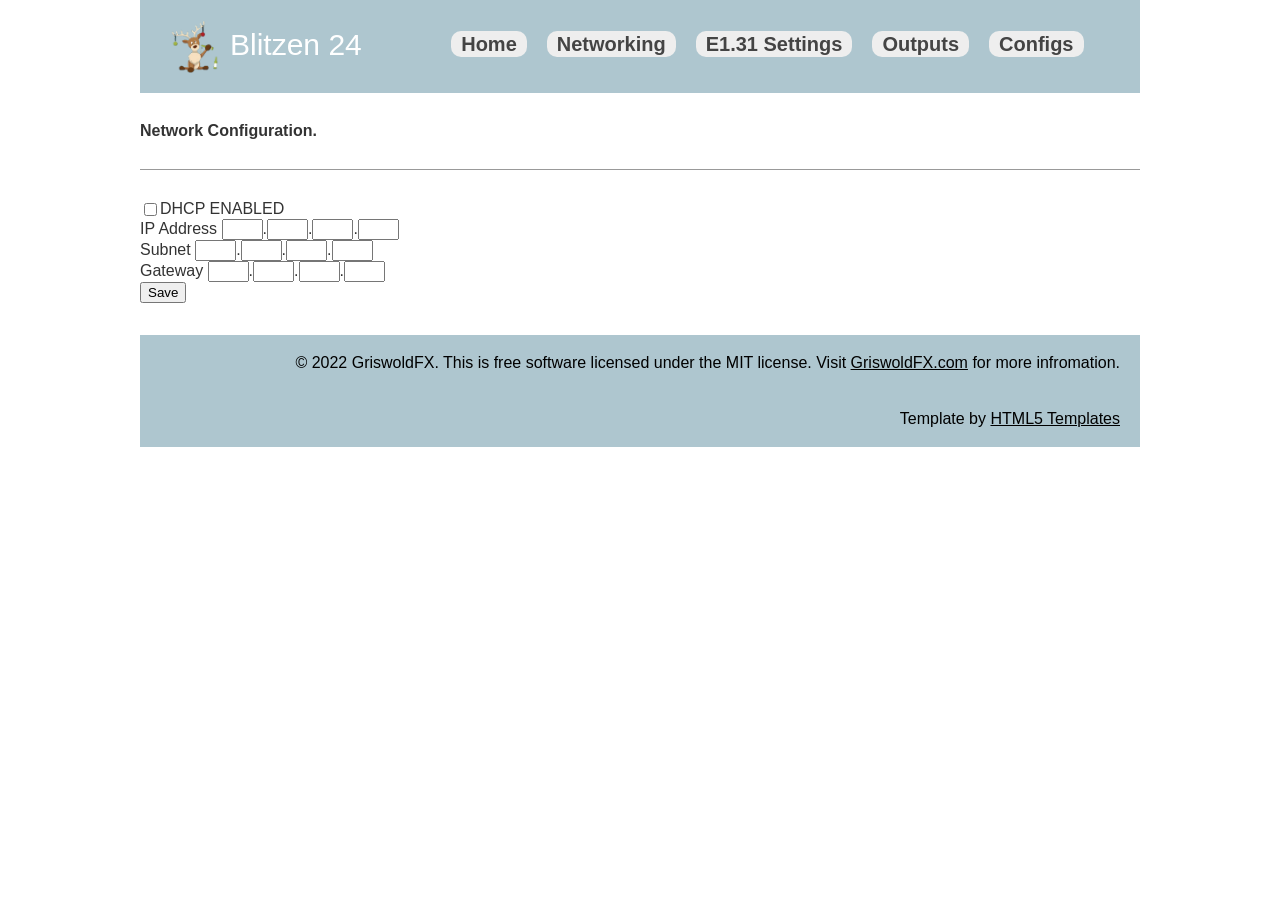
==== SDCARD/configs.htm @ 039fcf64 "Updated 6 files under /SDCARD Created additional config files. work focused on e131.htm" ====
<!doctype html>
<html lang="en" class="no-js">
<head>
    <meta charset="utf-8">
    <meta http-equiv="x-ua-compatible" content="ie=edge">
    <meta name="viewport" content="width=device-width, initial-scale=1.0">
    <title>Blitzen 24</title>
    <link rel="stylesheet" href="style.css">
    <script src="script.js"></script>
</head>

<body>
	<header>
		<div id="logo"><img src="blitzen.png">Blitzen 24</div>
		<nav>  
			<ul>
				<li><a href="/">Home</a>
				<li><a href="net.htm">Networking</a>
				<li><a href="e131.htm?pin=1">E1.31 Settings</a>
				<li><a href="outputs.htm">Outputs</a>
                                <li><a href="configs.htm">Configs</a>
			</ul>
		</nav>
	</header>
	<section>
		<strong>Network Configuration.</strong>
	</section>
	<section id="pageContent">
		<main role="main">
			<FORM METHOD="POST">
				<INPUT TYPE="CHECKBOX" VALUE="1" ID="DHCP" NAME="DHCP">DHCP ENABLED<BR>
				IP Address <INPUT TYPE="TEXT" ID="IPADDRESS0" NAME="IPADDRESS0" SIZE="3" maxlength="3">.<INPUT TYPE="TEXT" ID="IPADDRESS1" NAME="IPADDRESS1" SIZE="3" maxlength="3">.<INPUT TYPE="TEXT" ID="IPADDRESS2" NAME="IPADDRESS2" SIZE="3" maxlength="3">.<INPUT TYPE="TEXT" ID="IPADDRESS3" NAME="IPADDRESS3" SIZE="3" maxlength="3"><br>
				Subnet <INPUT TYPE="TEXT" ID="SUBNETMASK0" NAME="SUBNETMASK0" SIZE="3" maxlength="3">.<INPUT TYPE="TEXT" ID="SUBNETMASK1" NAME="SUBNETMASK1" SIZE="3" maxlength="3">.<INPUT TYPE="TEXT" ID="SUBNETMASK2" NAME="SUBNETMASK2" SIZE="3" maxlength="3">.<INPUT TYPE="TEXT" ID="SUBNETMASK3" NAME="SUBNETMASK3" SIZE="3" maxlength="3"><br>
				Gateway <INPUT TYPE="TEXT" ID="GATEWAY0" NAME="GATEWAY0" SIZE="3" maxlength="3">.<INPUT TYPE="TEXT" ID="GATEWAY1" NAME="GATEWAY1" SIZE="3" maxlength="3">.<INPUT TYPE="TEXT" ID="GATEWAY2" NAME="GATEWAY2" SIZE="3" maxlength="3">.<INPUT TYPE="TEXT" ID="GATEWAY3" NAME="GATEWAY3" SIZE="3" maxlength="3"><br>
				<INPUT TYPE="SUBMIT" Name="Save" Value="Save">
			</FORM> 
		<BR><BR>
		</main>
<!--		<aside>
			<div>Sidebar 1</div>
			<div>Sidebar 2</div>
			<div>Sidebar 3</div>
		</aside>
-->	</section>

	<footer>
		<p>&copy; 2022 GriswoldFX. This is free software licensed under the MIT license. Visit <a HREF="http://www.griswoldfx.com">GriswoldFX.com</A> for more infromation.</p>
<p> Template by <a href="https://html5-templates.com/" target="_blank" rel="nofollow">HTML5 Templates</a></p>
	</footer>


</body>
    <script src="net.js"></script>
</html>
---- SDCARD/style.css ----
html,body,div,span,object,iframe,h1,h2,h3,h4,h5,h6,p,blockquote,pre,abbr,address,cite,code,del,dfn,em,img,ins,kbd,q,samp,small,strong,sub,sup,var,b,i,dl,dt,dd,ol,ul,li,fieldset,form,label,legend,table,caption,tbody,tfoot,thead,article,aside,canvas,details,figcaption,figure,footer,header,hgroup,menu,nav,section,summary,time,mark,audio,video{margin:0;padding:0;border:0;outline:0;font-size:100%;vertical-align:baseline;background:transparent}
body{line-height:1; font-family: arial;}
h1{font-size: 25px;}h2{font-size: 21px;}h3{font-size: 18px;}h4{font-size: 16px;}
article,aside,details,figcaption,figure,footer,header,hgroup,menu,nav,section{display:block}
nav ul{list-style:none}
blockquote,q{quotes:none}
blockquote:before,blockquote:after,q:before,q:after{content:none}
a{margin:0;padding:0;font-size:100%;vertical-align:baseline;background:transparent;color: #000000;}
ins{background-color:#ff9;color:#000;text-decoration:none}
mark{background-color:#ff9;color:#000;font-style:italic;font-weight:bold}
del{text-decoration:line-through}
abbr[title],dfn[title]{border-bottom:1px dotted;cursor:help}
table{border-collapse:collapse;border-spacing:0}
table, th, td {
  border: 1px solid black;
  border-radius: 10px;
}
td {
  text-align: center;
}
hr{display:block;height:1px;border:0;border-top:1px solid #ccc;margin:1em 0;padding:0}
input,select{vertical-align:middle}

body,html {
	background-color: #FFF;
}
header {
    background: #AEC6CF;
    padding: 20px 30px;
    max-width: 940px;
    margin: auto;
}
nav {
    display: inline-block;
}
nav ul li a {
    background: #EEE;
    padding: 2px 10px;
    font-size: 20px;
    text-decoration: none;
    font-weight: bold;
    color: #444;
    border-radius: 10px;
}
nav ul li a:hover {
	background: #FFF;
}
nav ul li {
    display: inline-block;
    margin: 10px;
}
nav ul {
    list-style: none;
}
#pageContent {
    max-width: 1000px;
    margin: auto;
    border: none;
}
main {
	float: left;
	width: 60%;
}
aside {
	float: right;
	width: 30%;
}
article {
    border-bottom: 2px dotted #999;
    padding-bottom: 20px;
    margin-bottom: 20px;
}
article h2 {
    font-weight: normal;
    margin-bottom: 12px;
}
article p {
	
}
main section {
	
}
footer {
	background: #AEC6CF;
	max-width: 1000px;
	margin: auto;
	clear: both;
	text-align: right;
}
footer p {
	padding: 20px;
}
footer p > a:hover{color: #FFF;}
address {
    padding: 10px 20px 30px 10px;
}
aside > div {
	margin: 10px auto;
	background: #AEC6CF;
	min-height: 50px;
        text-align: center;
        vertical-align: middle;
        padding: 25px 0;
        font-size: 20px;
        text-decoration: none;  
        font-weight: bold;
        color: #444;
        border-radius: 10px;
        }
aside > div > a:hover{color: #FFF;}
#logo {
    display: inline-block;
    vertical-align: middle;
    font-size: 30px;
    margin-right: 75px;
    color: #FFF;
}
#logo img {
    width: 50px;
    vertical-align: middle;
    margin-right: 10px;
}
body > section {
    max-width: 1000px;
    margin: auto;
    padding: 30px 0px;
    border-bottom: 1px solid #999;
    color: #333;
}

@media screen and (max-width: 1000px) {
	body > section {
		padding: 30px 20px;
	}
}
@media screen and (max-width: 600px) {
	main {
		float: none;
		width: 100%;
	}
	aside {
		float: none;
		width: 100%;
	}

}
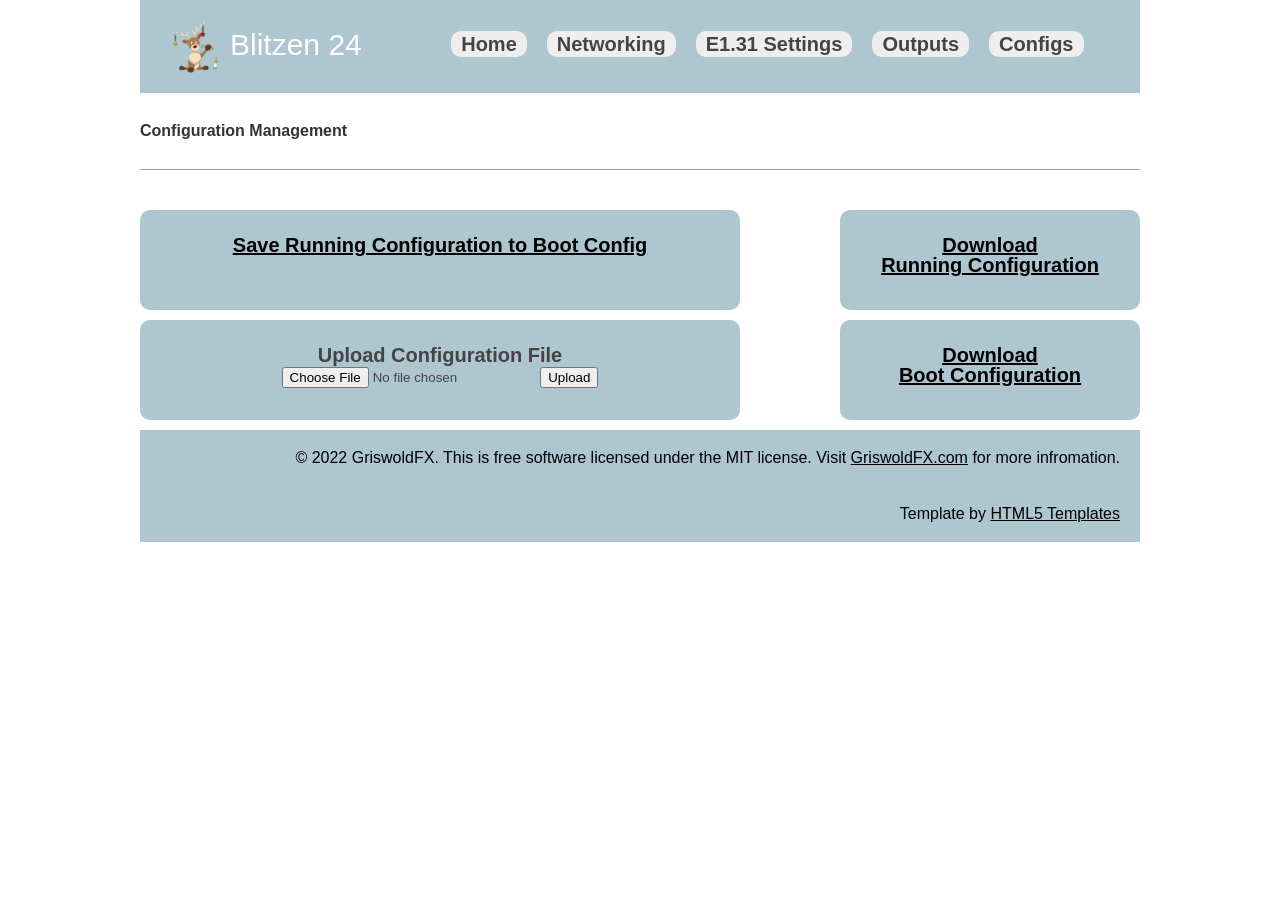
==== commit 7caa0f70: "Updated 2 files under /SDCARD Added save config, download running config, and download boot config i" ====
--- a/SDCARD/configs.htm
+++ b/SDCARD/configs.htm
@@ -16,32 +16,33 @@
 			<ul>
 				<li><a href="/">Home</a>
 				<li><a href="net.htm">Networking</a>
-				<li><a href="e131.htm?pin=1">E1.31 Settings</a>
+				<li><a href="e131.htm?output=1">E1.31 Settings</a>
 				<li><a href="outputs.htm">Outputs</a>
                                 <li><a href="configs.htm">Configs</a>
 			</ul>
 		</nav>
 	</header>
 	<section>
-		<strong>Network Configuration.</strong>
+		<strong>Configuration Management</strong>
 	</section>
 	<section id="pageContent">
 		<main role="main">
-			<FORM METHOD="POST">
-				<INPUT TYPE="CHECKBOX" VALUE="1" ID="DHCP" NAME="DHCP">DHCP ENABLED<BR>
-				IP Address <INPUT TYPE="TEXT" ID="IPADDRESS0" NAME="IPADDRESS0" SIZE="3" maxlength="3">.<INPUT TYPE="TEXT" ID="IPADDRESS1" NAME="IPADDRESS1" SIZE="3" maxlength="3">.<INPUT TYPE="TEXT" ID="IPADDRESS2" NAME="IPADDRESS2" SIZE="3" maxlength="3">.<INPUT TYPE="TEXT" ID="IPADDRESS3" NAME="IPADDRESS3" SIZE="3" maxlength="3"><br>
-				Subnet <INPUT TYPE="TEXT" ID="SUBNETMASK0" NAME="SUBNETMASK0" SIZE="3" maxlength="3">.<INPUT TYPE="TEXT" ID="SUBNETMASK1" NAME="SUBNETMASK1" SIZE="3" maxlength="3">.<INPUT TYPE="TEXT" ID="SUBNETMASK2" NAME="SUBNETMASK2" SIZE="3" maxlength="3">.<INPUT TYPE="TEXT" ID="SUBNETMASK3" NAME="SUBNETMASK3" SIZE="3" maxlength="3"><br>
-				Gateway <INPUT TYPE="TEXT" ID="GATEWAY0" NAME="GATEWAY0" SIZE="3" maxlength="3">.<INPUT TYPE="TEXT" ID="GATEWAY1" NAME="GATEWAY1" SIZE="3" maxlength="3">.<INPUT TYPE="TEXT" ID="GATEWAY2" NAME="GATEWAY2" SIZE="3" maxlength="3">.<INPUT TYPE="TEXT" ID="GATEWAY3" NAME="GATEWAY3" SIZE="3" maxlength="3"><br>
-				<INPUT TYPE="SUBMIT" Name="Save" Value="Save">
+		<div>
+			<A HREF="configs.htm?save=y">Save Running Configuration to Boot Config</A>
+		</div>
+		<div>
+			Upload Configuration File<br>
+  			<FORM METHOD="POST" ACTION="configs.htm" enctype="multipart/form-data">
+				<input type="file" Name="config" id="config"  accept=".cfg">
+				<INPUT TYPE="SUBMIT" Name="Upload" Value="Upload">
 			</FORM> 
-		<BR><BR>
+		</div>
 		</main>
-<!--		<aside>
-			<div>Sidebar 1</div>
-			<div>Sidebar 2</div>
-			<div>Sidebar 3</div>
+		<aside>
+			<div><A href="runningconfig.cfg">Download<br>Running Configuration</A></div>
+			<div><A href="blitzen.cfg">Download<br>Boot Configuration</A></div>
 		</aside>
--->	</section>
+	</section>
 
 	<footer>
 		<p>&copy; 2022 GriswoldFX. This is free software licensed under the MIT license. Visit <a HREF="http://www.griswoldfx.com">GriswoldFX.com</A> for more infromation.</p>
@@ -50,5 +51,4 @@
 
 
 </body>
-    <script src="net.js"></script>
 </html>
--- a/SDCARD/style.css
+++ b/SDCARD/style.css
@@ -108,6 +108,21 @@
         border-radius: 10px;
         }
 aside > div > a:hover{color: #FFF;}
+
+main > div {
+	margin: 10px auto;
+	background: #AEC6CF;
+	min-height: 50px;
+        text-align: center;
+        vertical-align: middle;
+        padding: 25px 0;
+        font-size: 20px;
+        text-decoration: none;  
+        font-weight: bold;
+        color: #444;
+        border-radius: 10px;
+        }
+main > div > a:hover{color: #FFF;}
 #logo {
     display: inline-block;
     vertical-align: middle;
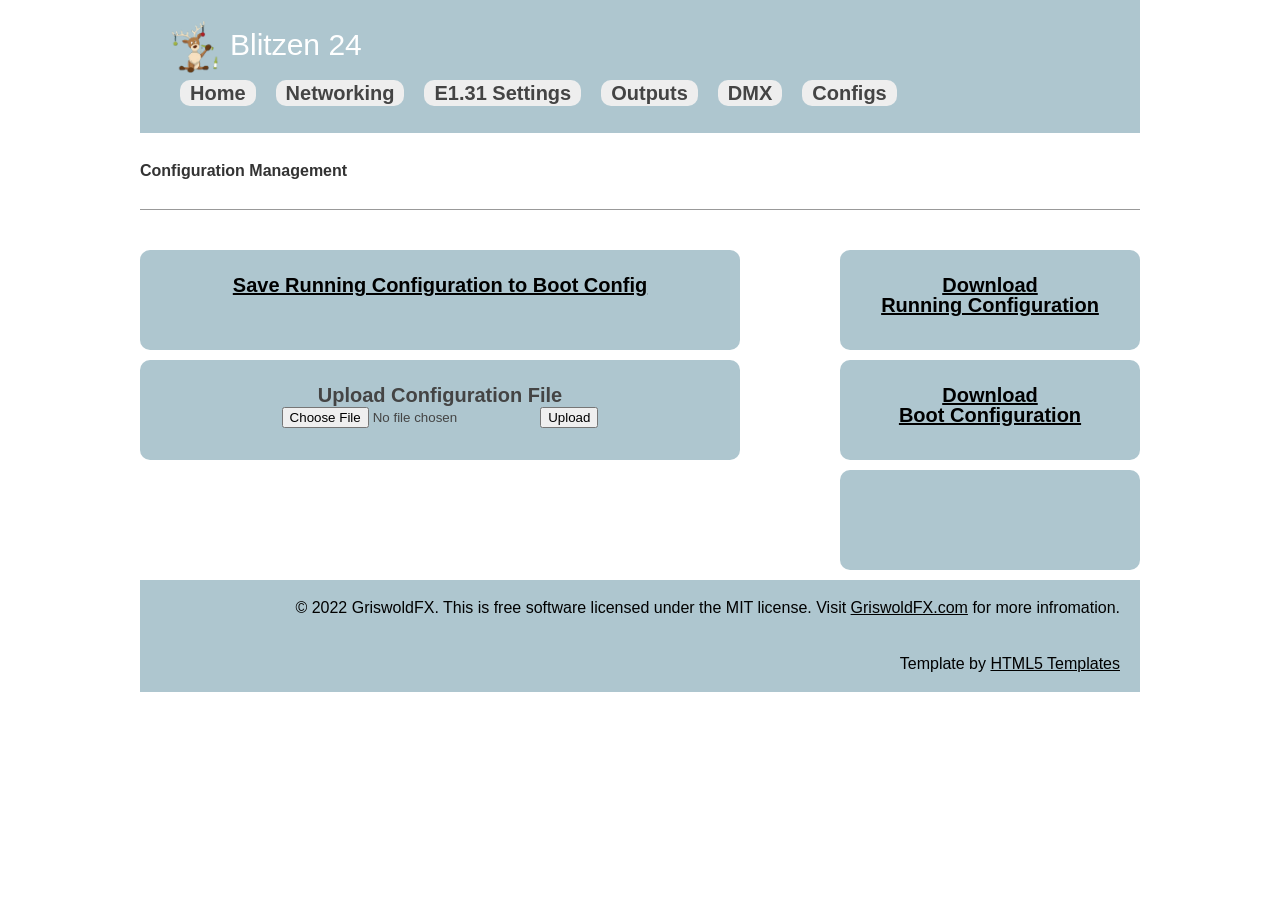
==== commit 13f2ce21: "Updated configs.htm" ====
--- a/SDCARD/configs.htm
+++ b/SDCARD/configs.htm
@@ -6,7 +6,7 @@
     <meta name="viewport" content="width=device-width, initial-scale=1.0">
     <title>Blitzen 24</title>
     <link rel="stylesheet" href="style.css">
-    <script src="script.js"></script>
+<!--    <script src="script.js"></script> -->
 </head>
 
 <body>
@@ -18,6 +18,7 @@
 				<li><a href="net.htm">Networking</a>
 				<li><a href="e131.htm?output=1">E1.31 Settings</a>
 				<li><a href="outputs.htm">Outputs</a>
+                                <li><a href="dmx.htm">DMX</a>
                                 <li><a href="configs.htm">Configs</a>
 			</ul>
 		</nav>
@@ -41,6 +42,7 @@
 		<aside>
 			<div><A href="runningconfig.cfg">Download<br>Running Configuration</A></div>
 			<div><A href="blitzen.cfg">Download<br>Boot Configuration</A></div>
+                        <div ID="upgrade"></div>   
 		</aside>
 	</section>
 
@@ -51,4 +53,5 @@
 
 
 </body>
+<script src="config.js"></script>
 </html>
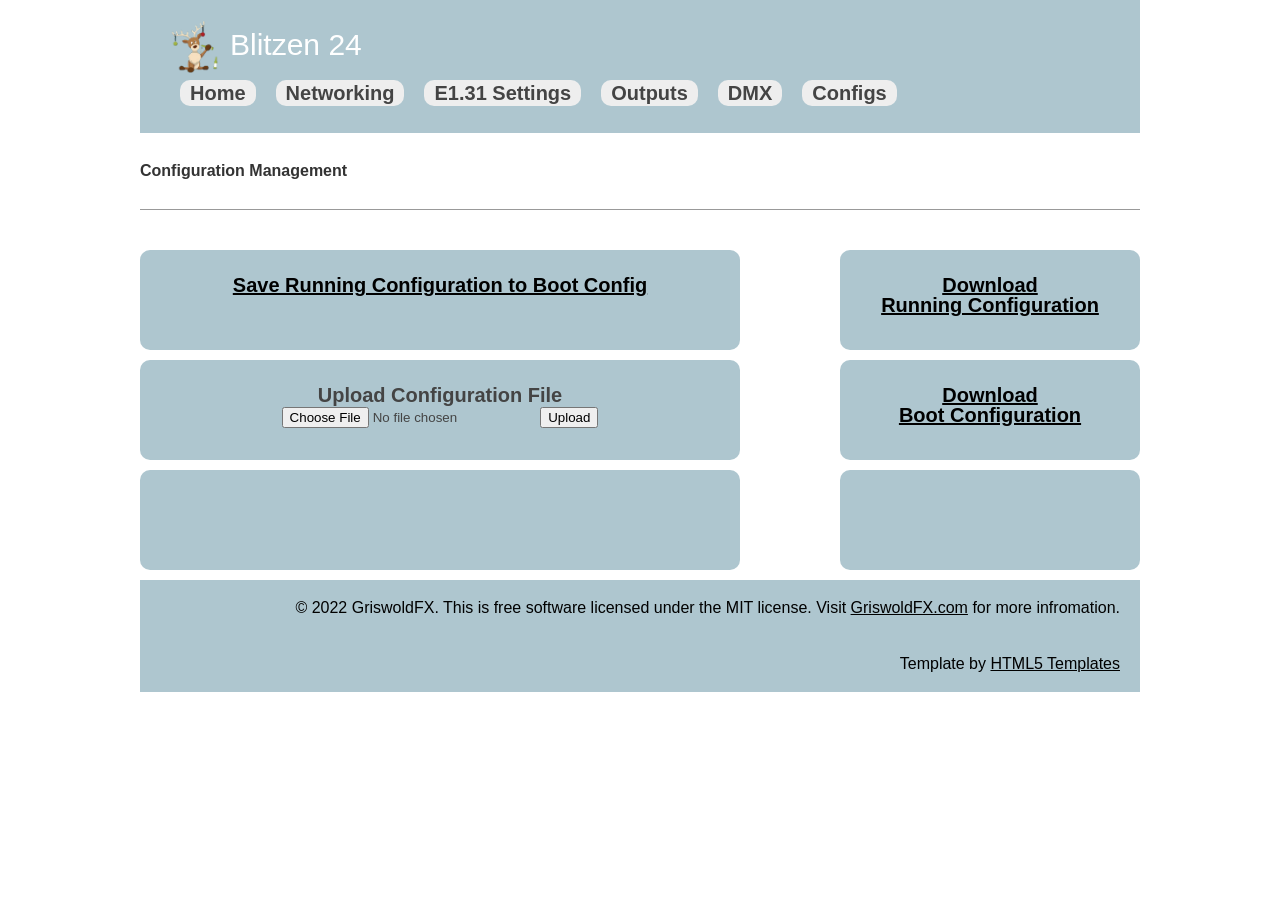
==== commit 8a97d6a5: "Updated configs.htm" ====
--- a/SDCARD/configs.htm
+++ b/SDCARD/configs.htm
@@ -38,6 +38,8 @@
 				<INPUT TYPE="SUBMIT" Name="Upload" Value="Upload">
 			</FORM> 
 		</div>
+                <div id="version">
+		</div>
 		</main>
 		<aside>
 			<div><A href="runningconfig.cfg">Download<br>Running Configuration</A></div>
@@ -53,5 +55,19 @@
 
 
 </body>
-<script src="config.js"></script>
+<script src="config.js">
+function secondsToDhms(seconds) {
+seconds = Number(seconds);
+var d = Math.floor(seconds / (3600*24));
+var h = Math.floor(seconds % (3600*24) / 3600);
+var m = Math.floor(seconds % 3600 / 60);
+var s = Math.floor(seconds % 60);
+
+var dDisplay = d > 0 ? d + (d == 1 ? " day, " : " days, ") : "";
+var hDisplay = h > 0 ? h + (h == 1 ? " hour, " : " hours, ") : "";
+var mDisplay = m > 0 ? m + (m == 1 ? " minute, " : " minutes, ") : "";
+var sDisplay = s > 0 ? s + (s == 1 ? " second" : " seconds") : "";
+return dDisplay + hDisplay + mDisplay + sDisplay;
+}
+</script>
 </html>
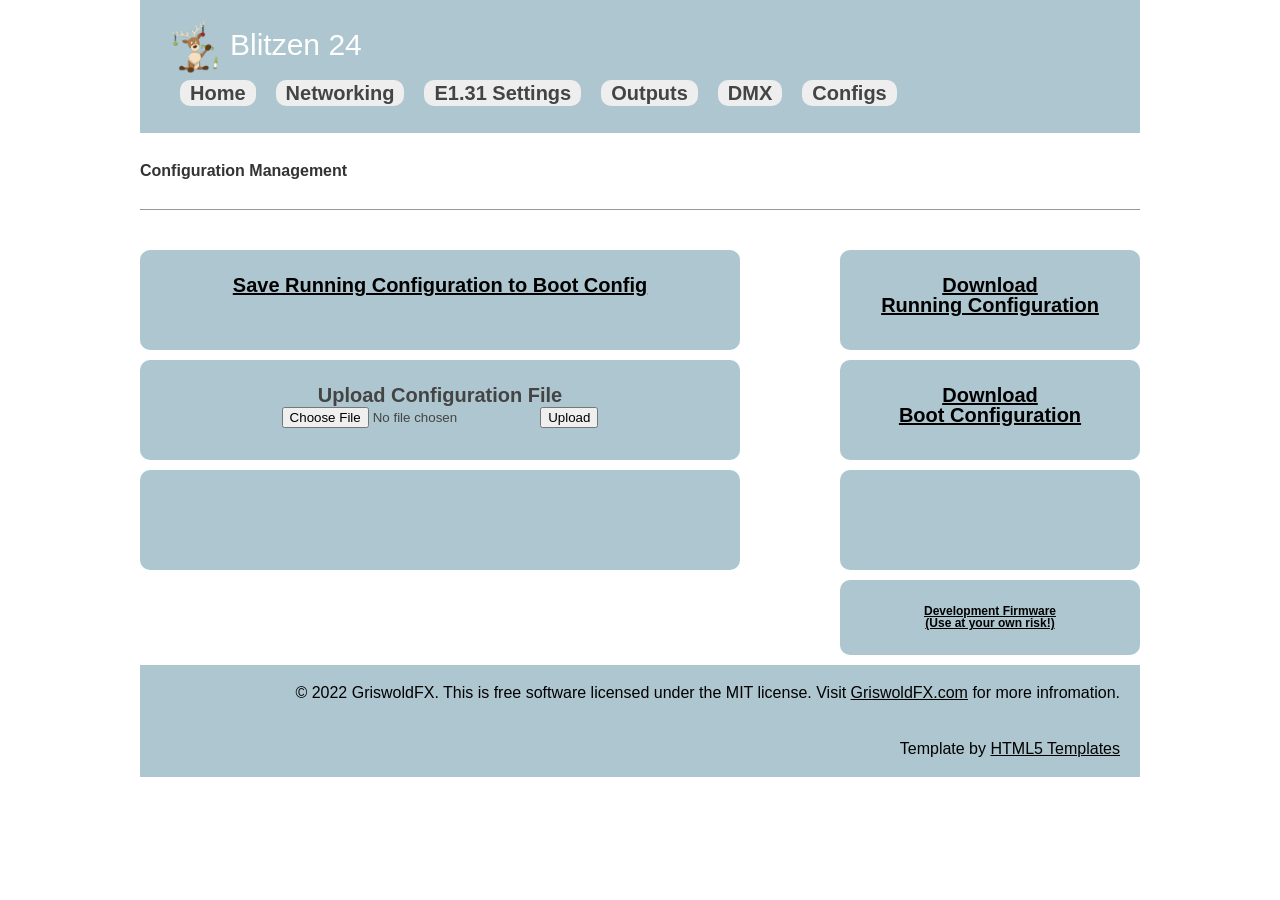
==== commit 7051d273: "Updated configs.htm" ====
--- a/SDCARD/configs.htm
+++ b/SDCARD/configs.htm
@@ -35,7 +35,7 @@
 			Upload Configuration File<br>
   			<FORM METHOD="POST" ACTION="configs.htm" enctype="multipart/form-data">
 				<input type="file" Name="config" id="config"  accept=".cfg">
-				<INPUT TYPE="SUBMIT" Name="Upload" Value="Upload">
+				<button TYPE="SUBMIT" Name="Upload" Value="Upload">Upload</button>
 			</FORM> 
 		</div>
                 <div id="version">
@@ -44,7 +44,8 @@
 		<aside>
 			<div><A href="runningconfig.cfg">Download<br>Running Configuration</A></div>
 			<div><A href="blitzen.cfg">Download<br>Boot Configuration</A></div>
-                        <div ID="upgrade"></div>   
+                        <div ID="upgrade"></div>
+			<div style="font-size: 12px; min-height: 25px;"><A HREF="/upgrade.htm?dev=Y">Development Firmware<br>(Use at your own risk!)</A></div>   
 		</aside>
 	</section>
 
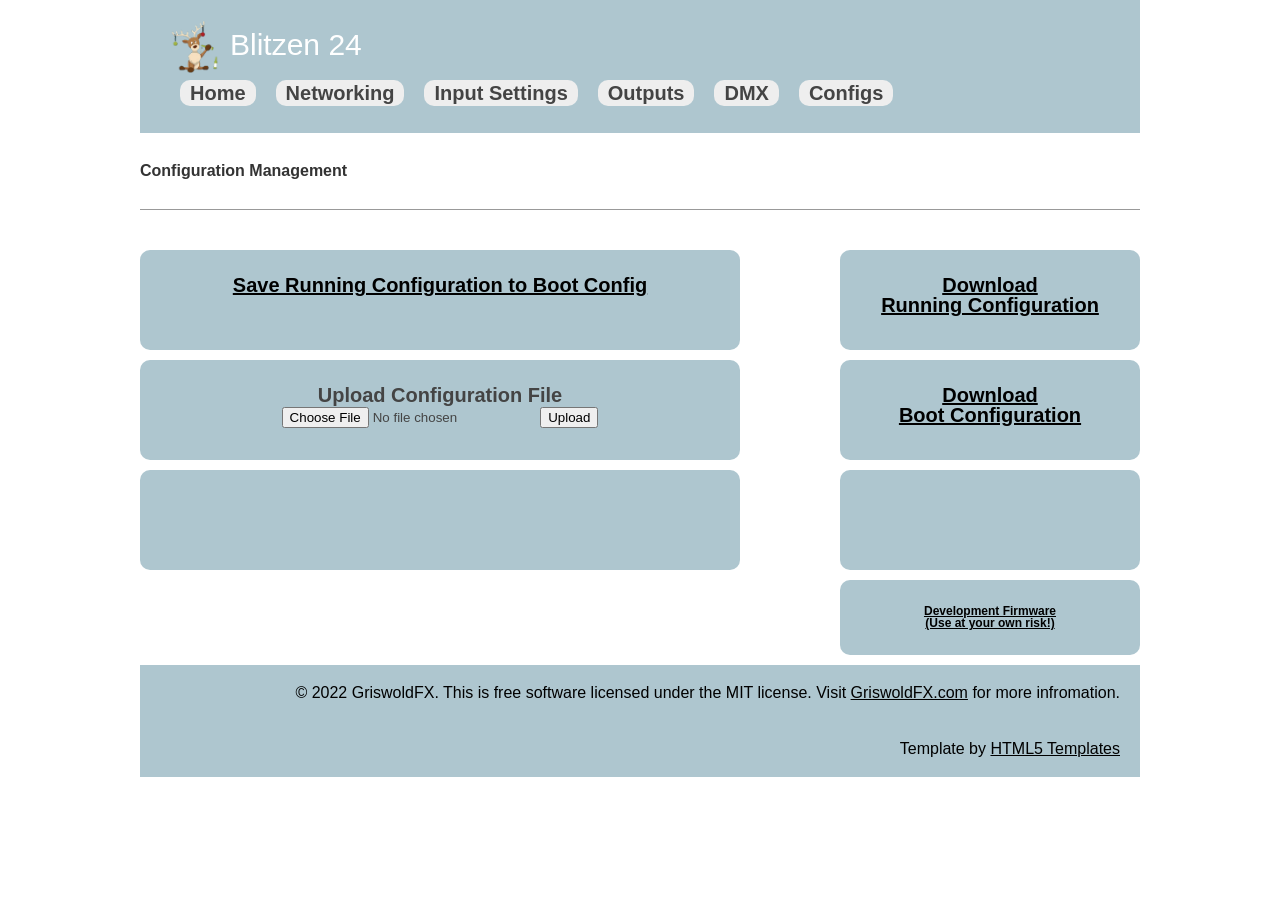
==== commit f80faa6b: "DDP input, selectable with E1.31: W6100drv 1.8, Blitzen 24 2.6.1 Dev, SD card pages - DDP (UDP 4048)" ====
--- a/SDCARD/configs.htm
+++ b/SDCARD/configs.htm
@@ -1,74 +1,74 @@
-<!doctype html>
-<html lang="en" class="no-js">
-<head>
-    <meta charset="utf-8">
-    <meta http-equiv="x-ua-compatible" content="ie=edge">
-    <meta name="viewport" content="width=device-width, initial-scale=1.0">
-    <title>Blitzen 24</title>
-    <link rel="stylesheet" href="style.css">
-<!--    <script src="script.js"></script> -->
-</head>
-
-<body>
-	<header>
-		<div id="logo"><img src="blitzen.png">Blitzen 24</div>
-		<nav>  
-			<ul>
-				<li><a href="/">Home</a>
-				<li><a href="net.htm">Networking</a>
-				<li><a href="e131.htm?output=1">E1.31 Settings</a>
-				<li><a href="outputs.htm">Outputs</a>
-                                <li><a href="dmx.htm">DMX</a>
-                                <li><a href="configs.htm">Configs</a>
-			</ul>
-		</nav>
-	</header>
-	<section>
-		<strong>Configuration Management</strong>
-	</section>
-	<section id="pageContent">
-		<main role="main">
-		<div>
-			<A HREF="configs.htm?save=y">Save Running Configuration to Boot Config</A>
-		</div>
-		<div>
-			Upload Configuration File<br>
-  			<FORM METHOD="POST" ACTION="configs.htm" enctype="multipart/form-data">
-				<input type="file" Name="config" id="config"  accept=".cfg">
-				<button TYPE="SUBMIT" Name="Upload" Value="Upload">Upload</button>
-			</FORM> 
-		</div>
-                <div id="version">
-		</div>
-		</main>
-		<aside>
-			<div><A href="runningconfig.cfg">Download<br>Running Configuration</A></div>
-			<div><A href="blitzen.cfg">Download<br>Boot Configuration</A></div>
-                        <div ID="upgrade"></div>
-			<div style="font-size: 12px; min-height: 25px;"><A HREF="/upgrade.htm?dev=Y">Development Firmware<br>(Use at your own risk!)</A></div>   
-		</aside>
-	</section>
-
-	<footer>
-		<p>&copy; 2022 GriswoldFX. This is free software licensed under the MIT license. Visit <a HREF="http://www.griswoldfx.com">GriswoldFX.com</A> for more infromation.</p>
-<p> Template by <a href="https://html5-templates.com/" target="_blank" rel="nofollow">HTML5 Templates</a></p>
-	</footer>
-
-
-</body>
-<script src="config.js">
-function secondsToDhms(seconds) {
-seconds = Number(seconds);
-var d = Math.floor(seconds / (3600*24));
-var h = Math.floor(seconds % (3600*24) / 3600);
-var m = Math.floor(seconds % 3600 / 60);
-var s = Math.floor(seconds % 60);
-
-var dDisplay = d > 0 ? d + (d == 1 ? " day, " : " days, ") : "";
-var hDisplay = h > 0 ? h + (h == 1 ? " hour, " : " hours, ") : "";
-var mDisplay = m > 0 ? m + (m == 1 ? " minute, " : " minutes, ") : "";
-var sDisplay = s > 0 ? s + (s == 1 ? " second" : " seconds") : "";
-return dDisplay + hDisplay + mDisplay + sDisplay;
-}
-</script>
+<!doctype html>
+<html lang="en" class="no-js">
+<head>
+    <meta charset="utf-8">
+    <meta http-equiv="x-ua-compatible" content="ie=edge">
+    <meta name="viewport" content="width=device-width, initial-scale=1.0">
+    <title>Blitzen 24</title>
+    <link rel="stylesheet" href="style.css">
+<!--    <script src="script.js"></script> -->
+</head>
+
+<body>
+	<header>
+		<div id="logo"><img src="blitzen.png">Blitzen 24</div>
+		<nav>  
+			<ul>
+				<li><a href="/">Home</a>
+				<li><a href="net.htm">Networking</a>
+				<li><a href="e131.htm?output=1">Input Settings</a>
+				<li><a href="outputs.htm">Outputs</a>
+                                <li><a href="dmx.htm">DMX</a>
+                                <li><a href="configs.htm">Configs</a>
+			</ul>
+		</nav>
+	</header>
+	<section>
+		<strong>Configuration Management</strong>
+	</section>
+	<section id="pageContent">
+		<main role="main">
+		<div>
+			<A HREF="configs.htm?save=y">Save Running Configuration to Boot Config</A>
+		</div>
+		<div>
+			Upload Configuration File<br>
+  			<FORM METHOD="POST" ACTION="configs.htm" enctype="multipart/form-data">
+				<input type="file" Name="config" id="config"  accept=".cfg">
+				<button TYPE="SUBMIT" Name="Upload" Value="Upload">Upload</button>
+			</FORM> 
+		</div>
+                <div id="version">
+		</div>
+		</main>
+		<aside>
+			<div><A href="runningconfig.cfg">Download<br>Running Configuration</A></div>
+			<div><A href="blitzen.cfg">Download<br>Boot Configuration</A></div>
+                        <div ID="upgrade"></div>
+			<div style="font-size: 12px; min-height: 25px;"><A HREF="/upgrade.htm?dev=Y">Development Firmware<br>(Use at your own risk!)</A></div>   
+		</aside>
+	</section>
+
+	<footer>
+		<p>&copy; 2022 GriswoldFX. This is free software licensed under the MIT license. Visit <a HREF="http://www.griswoldfx.com">GriswoldFX.com</A> for more infromation.</p>
+<p> Template by <a href="https://html5-templates.com/" target="_blank" rel="nofollow">HTML5 Templates</a></p>
+	</footer>
+
+
+</body>
+<script src="config.js">
+function secondsToDhms(seconds) {
+seconds = Number(seconds);
+var d = Math.floor(seconds / (3600*24));
+var h = Math.floor(seconds % (3600*24) / 3600);
+var m = Math.floor(seconds % 3600 / 60);
+var s = Math.floor(seconds % 60);
+
+var dDisplay = d > 0 ? d + (d == 1 ? " day, " : " days, ") : "";
+var hDisplay = h > 0 ? h + (h == 1 ? " hour, " : " hours, ") : "";
+var mDisplay = m > 0 ? m + (m == 1 ? " minute, " : " minutes, ") : "";
+var sDisplay = s > 0 ? s + (s == 1 ? " second" : " seconds") : "";
+return dDisplay + hDisplay + mDisplay + sDisplay;
+}
+</script>
 </html>
